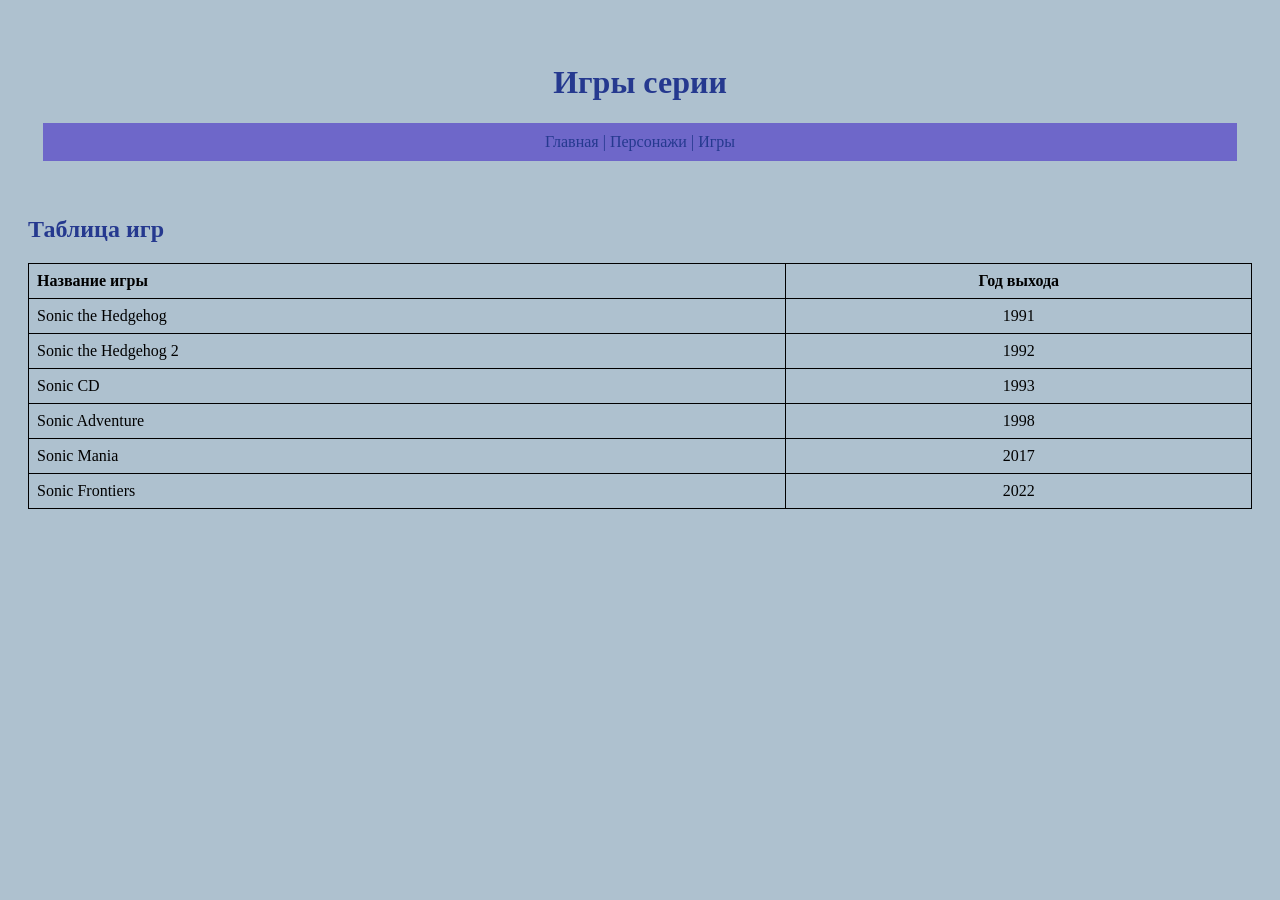
==== lab2/games.html @ 2b0b5c69 "ЛР2" ====
<!DOCTYPE html>
<html>
<head>
    <meta charset="UTF-8">
    <title>Sonic - Игры</title>
    <link rel="stylesheet" href="styles.css">
</head>
<body>

    <div id="header">
        <h1>Игры серии</h1>
        <div class="menu">
            <a href="index.html" class="nav-link">Главная</a> <span class="separator">|</span>
            <a href="characters.html" class="nav-link">Персонажи</a> <span class="separator">|</span>
            <a href="games.html" class="nav-link">Игры</a>
        </div>
    </div>

    <div>
        <h2>Таблица игр</h2>

        <table>
            <tr>
                <th class="left">Название игры</th>
                <th class="center">Год выхода</th>
            </tr>
            <tr>
                <td class="left">Sonic the Hedgehog</td>
                <td class="center">1991</td>
            </tr>
            <tr>
                <td class="left">Sonic the Hedgehog 2</td>
                <td class="center">1992</td>
            </tr>
            <tr>
                <td class="left">Sonic CD</td>
                <td class="center">1993</td>
            </tr>
            <tr>
                <td class="left">Sonic Adventure</td>
                <td class="center">1998</td>
            </tr>
            <tr>
                <td class="left">Sonic Mania</td>
                <td class="center">2017</td>
            </tr>
            <tr>
                <td class="left">Sonic Frontiers</td>
                <td class="center">2022</td>
            </tr>
        </table>
    </div>

</body>
</html>
---- lab2/styles.css ----
body {
    font-family: Seenonim;
    background-color: #AEC1CF;
    color: #000000;
    padding: 20px;
}

h1 {
    font-family: Zvezda NHZDN;
    color: #25398F;
}

h2 {
    font-family: Zvezda NHZDN;
    color: #25398F;
}

l {
    font-family: Zvezda NHZDN;
    color: #25398F;
}

a {
    font-family: Seenonim;
    color: #25398F;
}

.nav-link {
    font-family: Zvezda NHZDN; 
    color: #25398F;
    text-decoration: none;
}

.nav-link:hover {
    color: #0029ED;
}

table {
    border-collapse: collapse;
    width: 100%;
}

.separator {
    color: #25398F;
}

td, th {
    border: 1px solid #000000;
    padding: 8px;
}

.menu {
    background-color: #6E67C9;
    padding: 10px;
    margin-bottom: 20px;
}

.character {
    border: 1px solid #000000;
    padding: 10px;
    margin-bottom: 10px;
    background-color: #6E67C9;
}

#header {
    padding: 15px;
    text-align: center;
    color: #ffffff;
}

.left { text-align: left; }
.center { text-align: center; }
.right { text-align: right; }
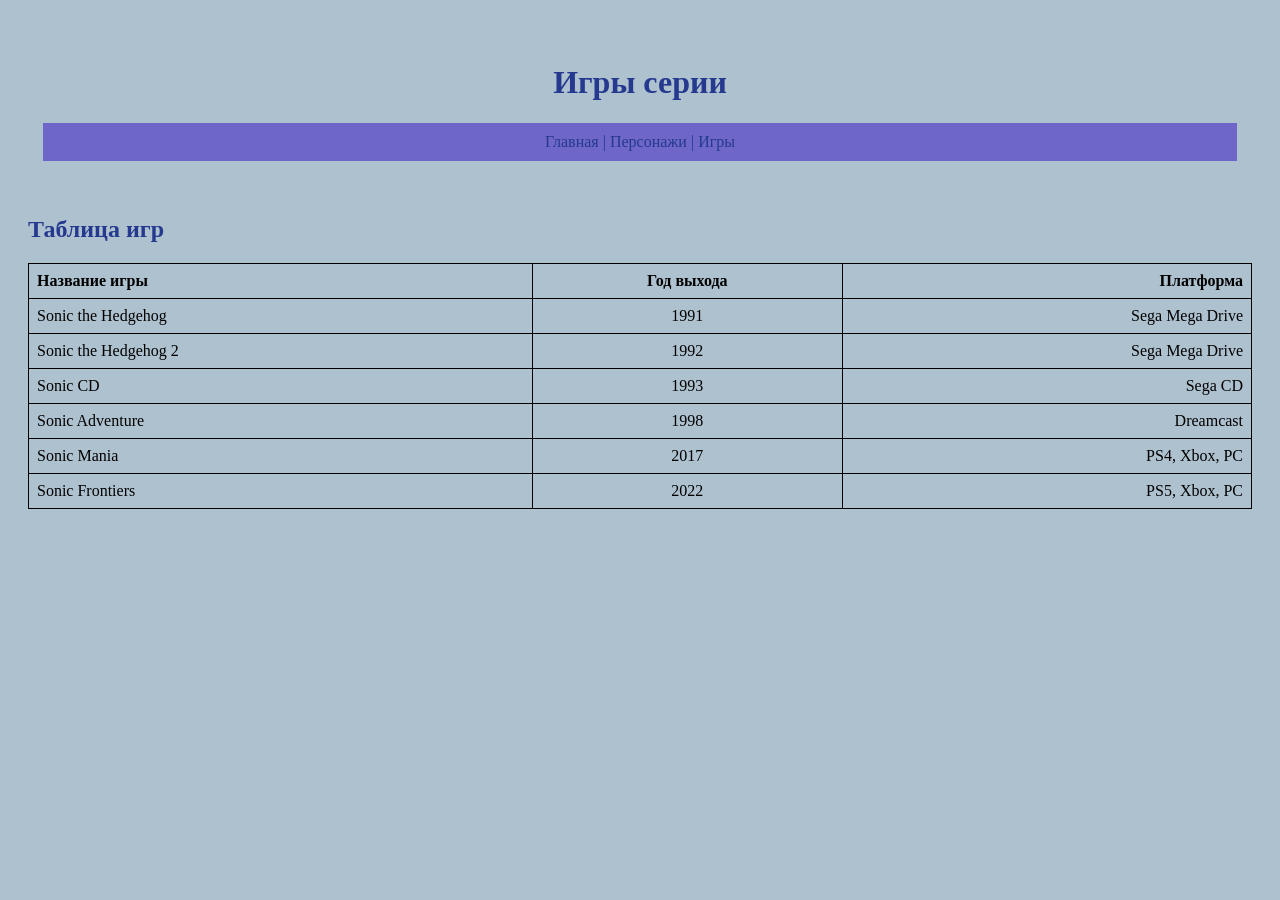
==== commit f03e4968: "Update games.html" ====
--- a/lab2/games.html
+++ b/lab2/games.html
@@ -23,33 +23,40 @@
             <tr>
                 <th class="left">Название игры</th>
                 <th class="center">Год выхода</th>
+                <th class="right">Платформа</th>
             </tr>
             <tr>
                 <td class="left">Sonic the Hedgehog</td>
                 <td class="center">1991</td>
+                <td class="right">Sega Mega Drive</td>
             </tr>
             <tr>
                 <td class="left">Sonic the Hedgehog 2</td>
                 <td class="center">1992</td>
+                <td class="right">Sega Mega Drive</td>
             </tr>
             <tr>
                 <td class="left">Sonic CD</td>
                 <td class="center">1993</td>
+                <td class="right">Sega CD</td>
             </tr>
             <tr>
                 <td class="left">Sonic Adventure</td>
                 <td class="center">1998</td>
+                <td class="right">Dreamcast</td>
             </tr>
             <tr>
                 <td class="left">Sonic Mania</td>
                 <td class="center">2017</td>
+                <td class="right">PS4, Xbox, PC</td>
             </tr>
             <tr>
                 <td class="left">Sonic Frontiers</td>
                 <td class="center">2022</td>
+                <td class="right">PS5, Xbox, PC</td>
             </tr>
         </table>
     </div>
 
 </body>
-</html>+</html>
